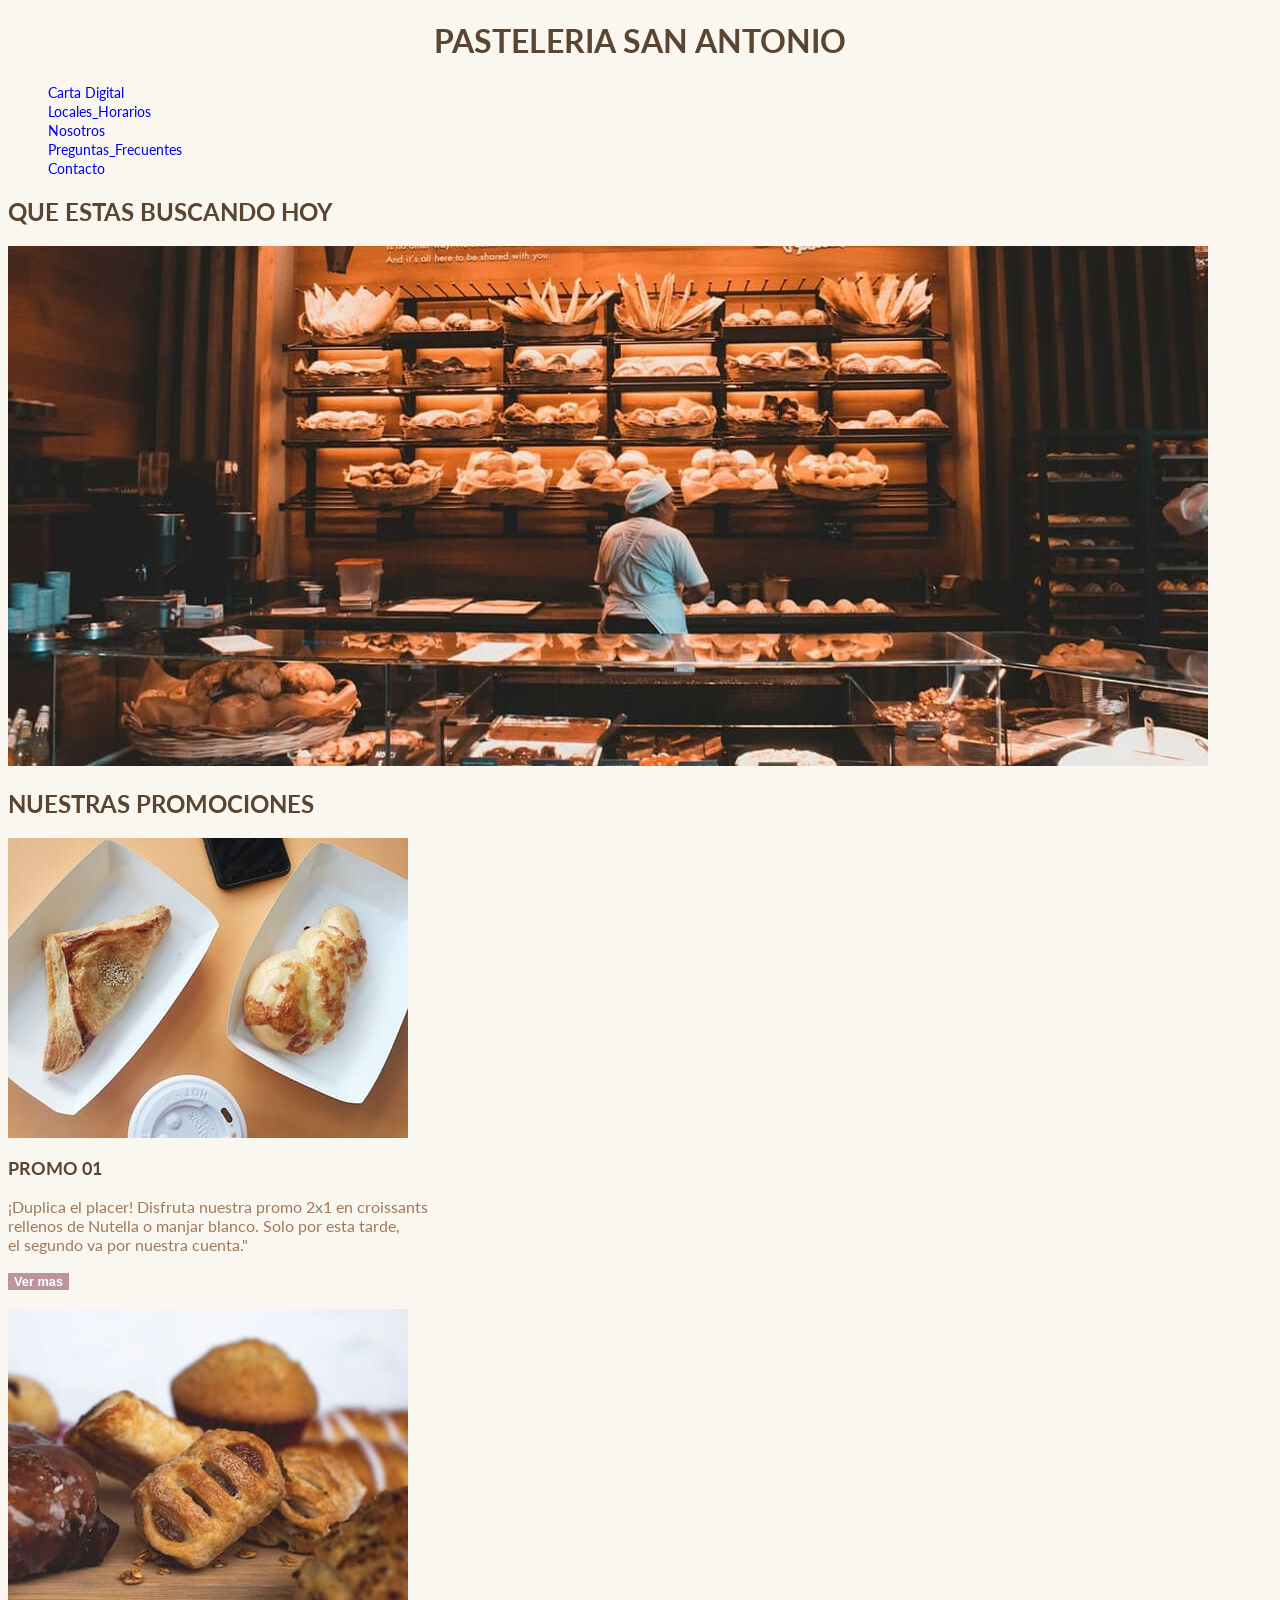
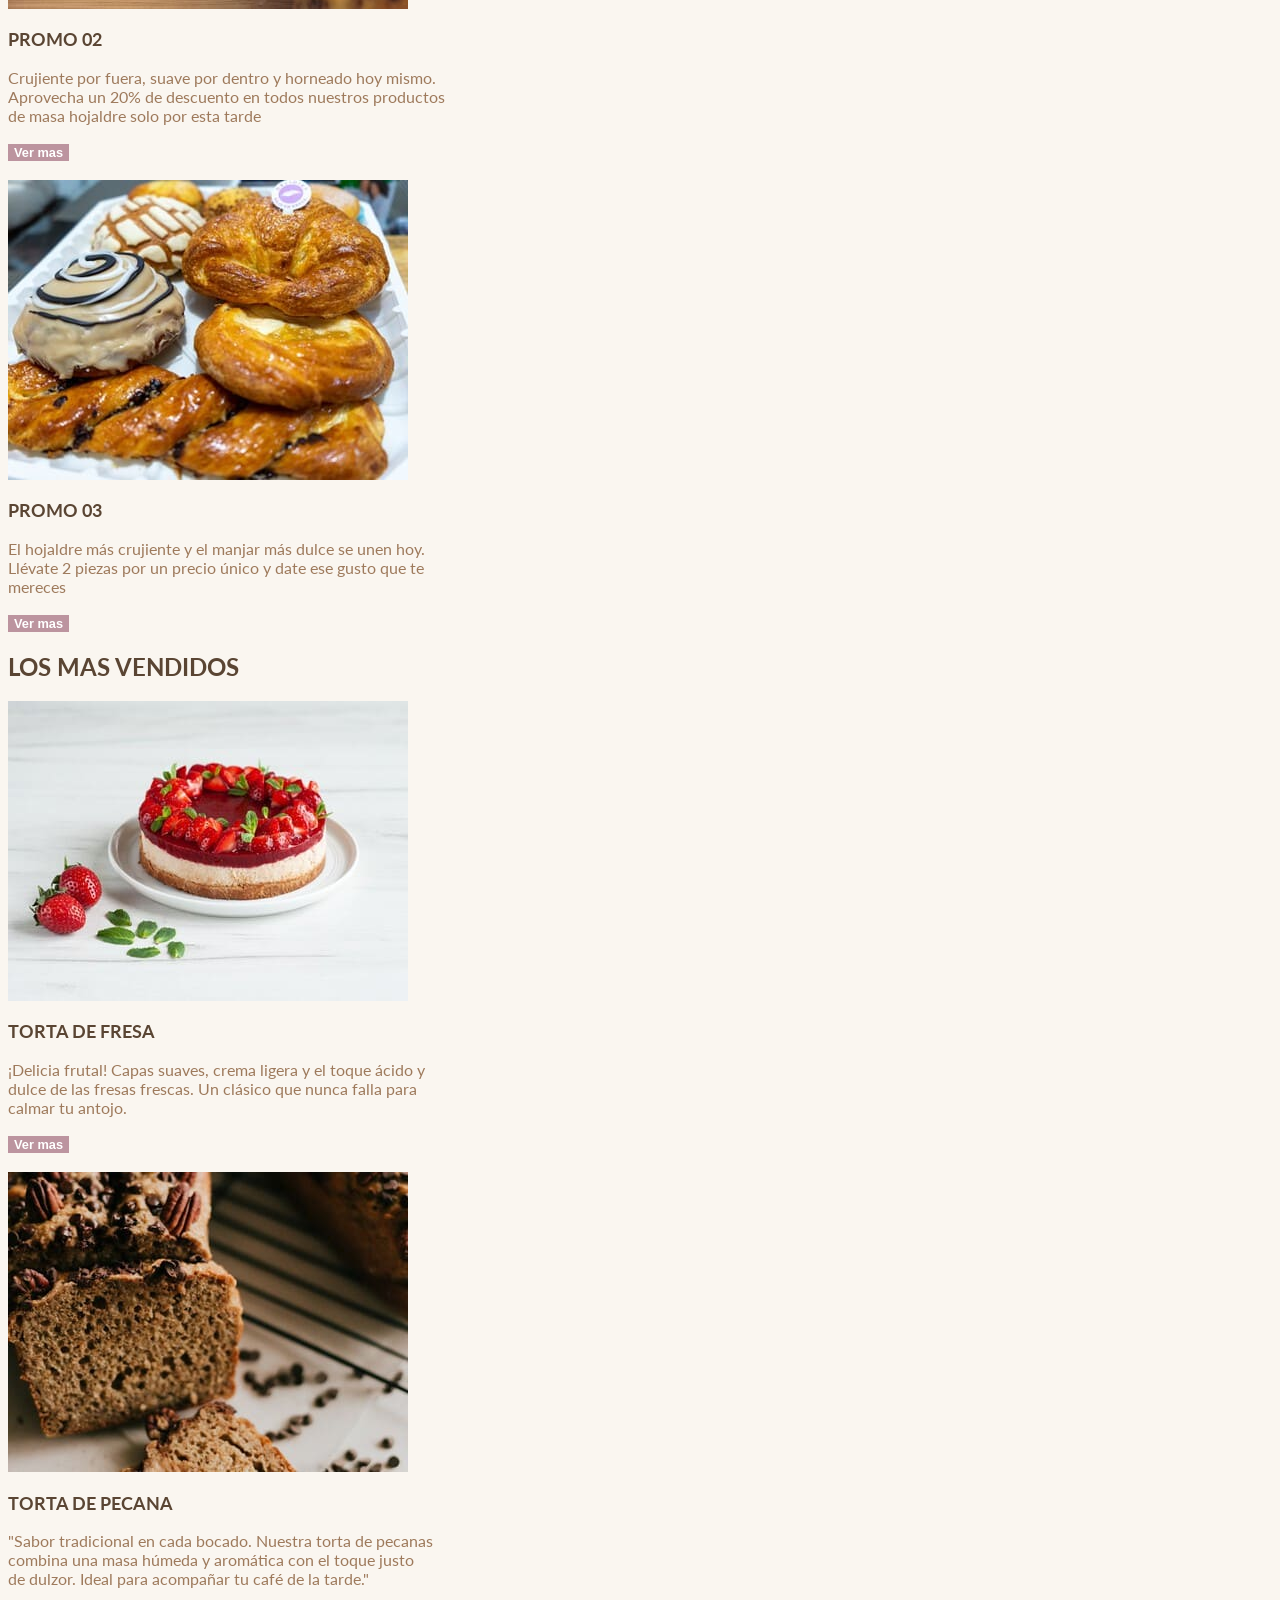
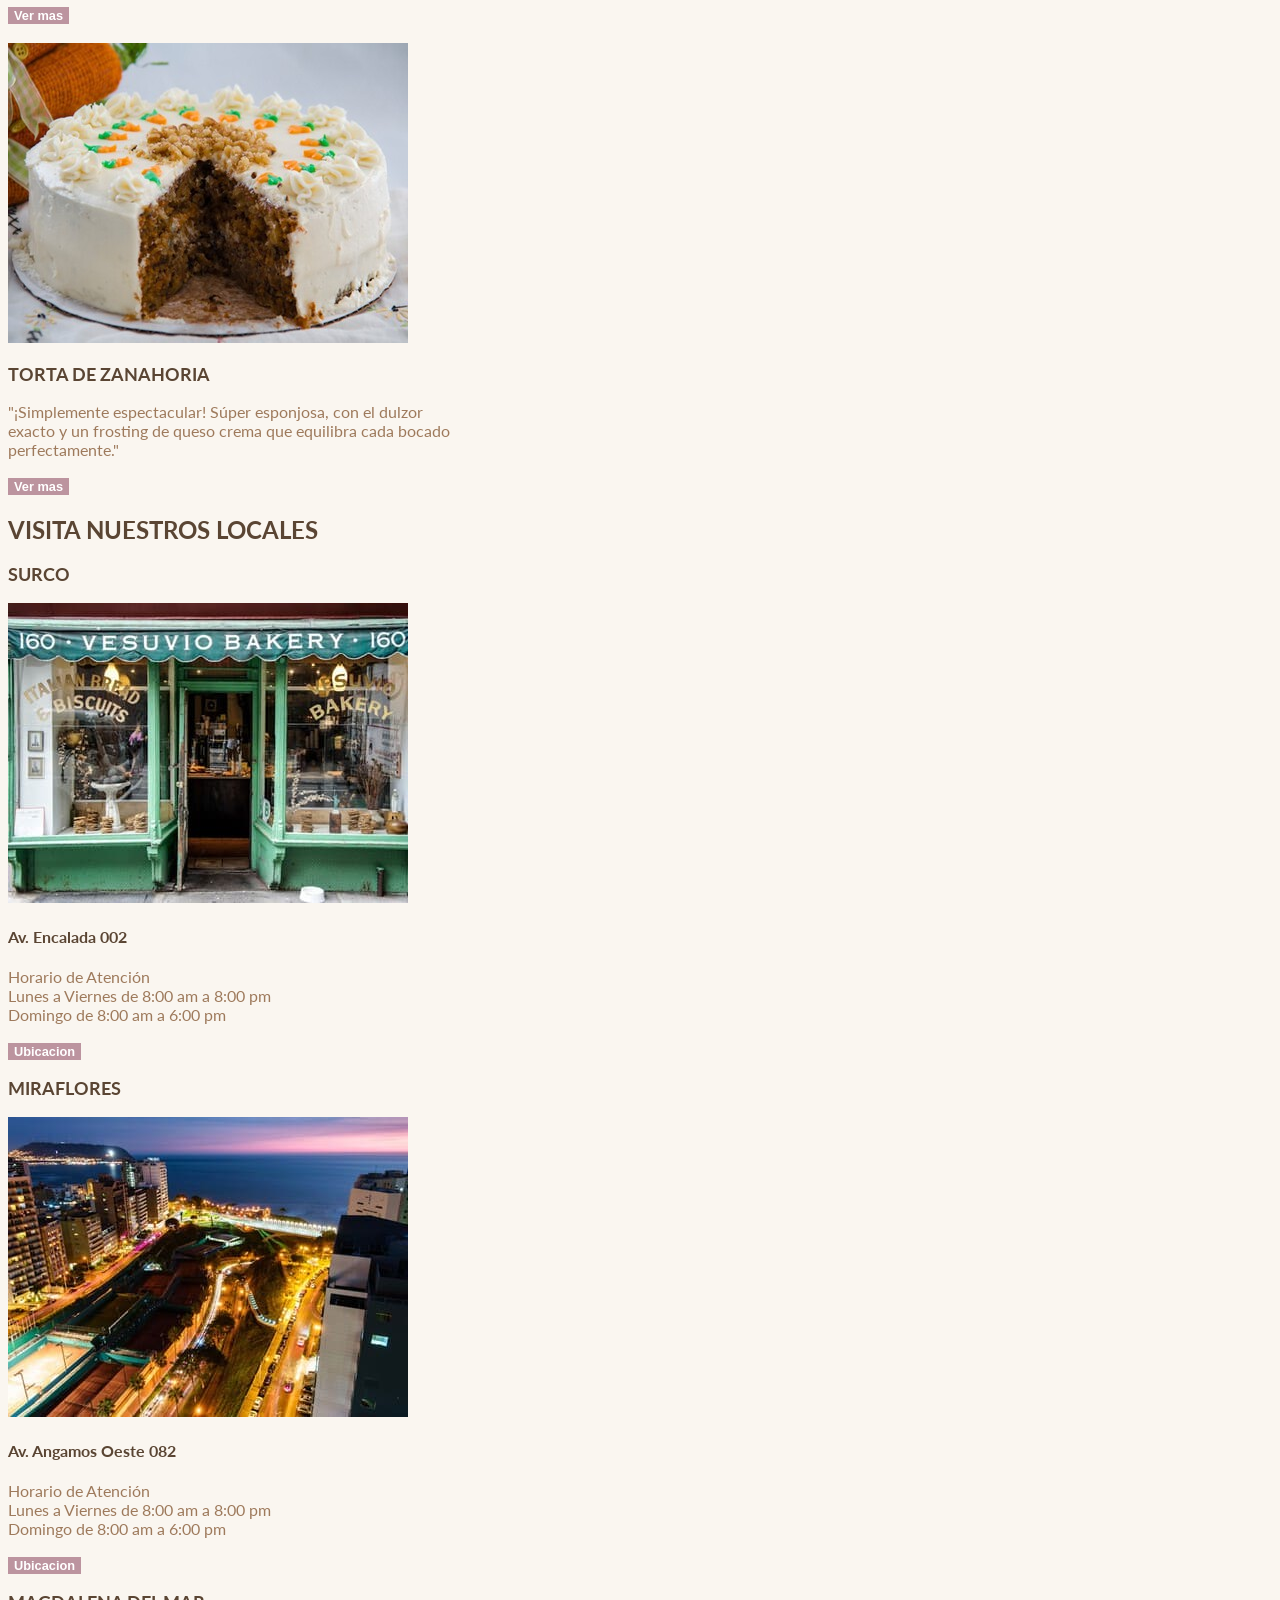
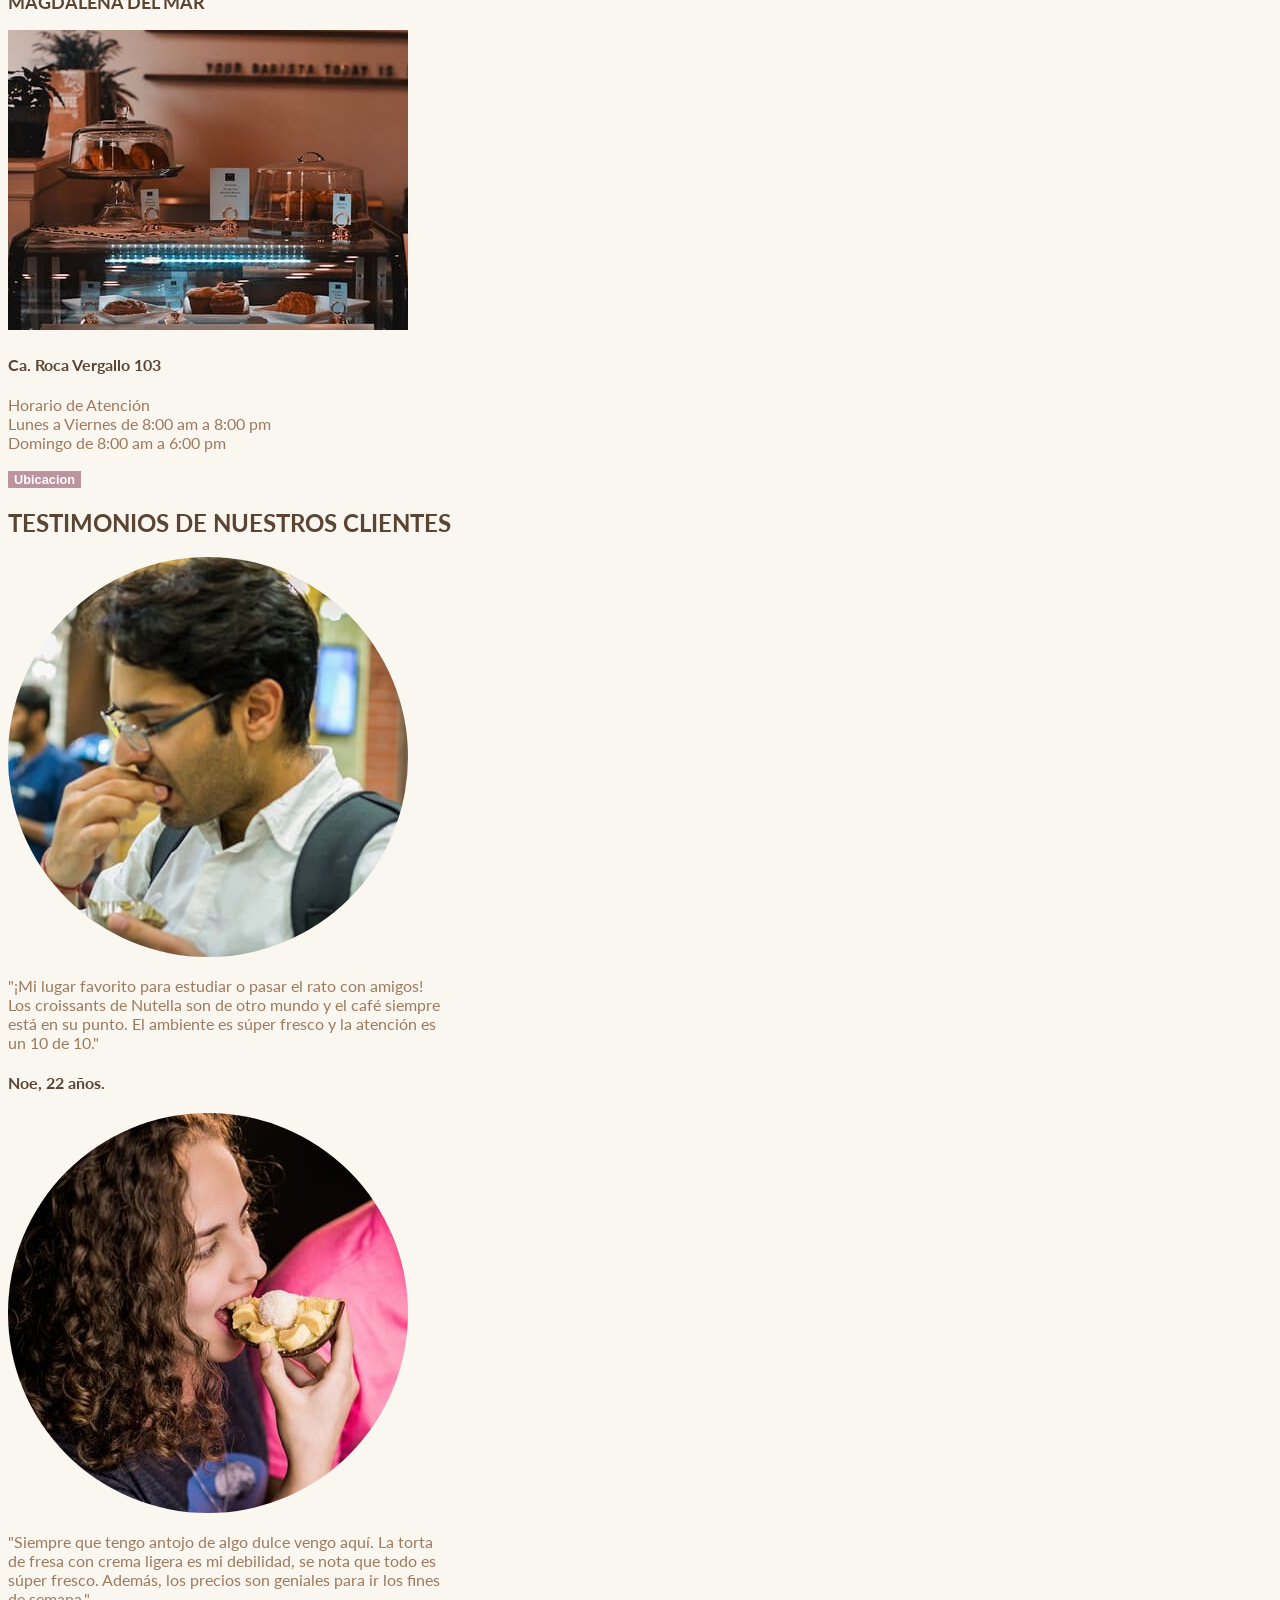
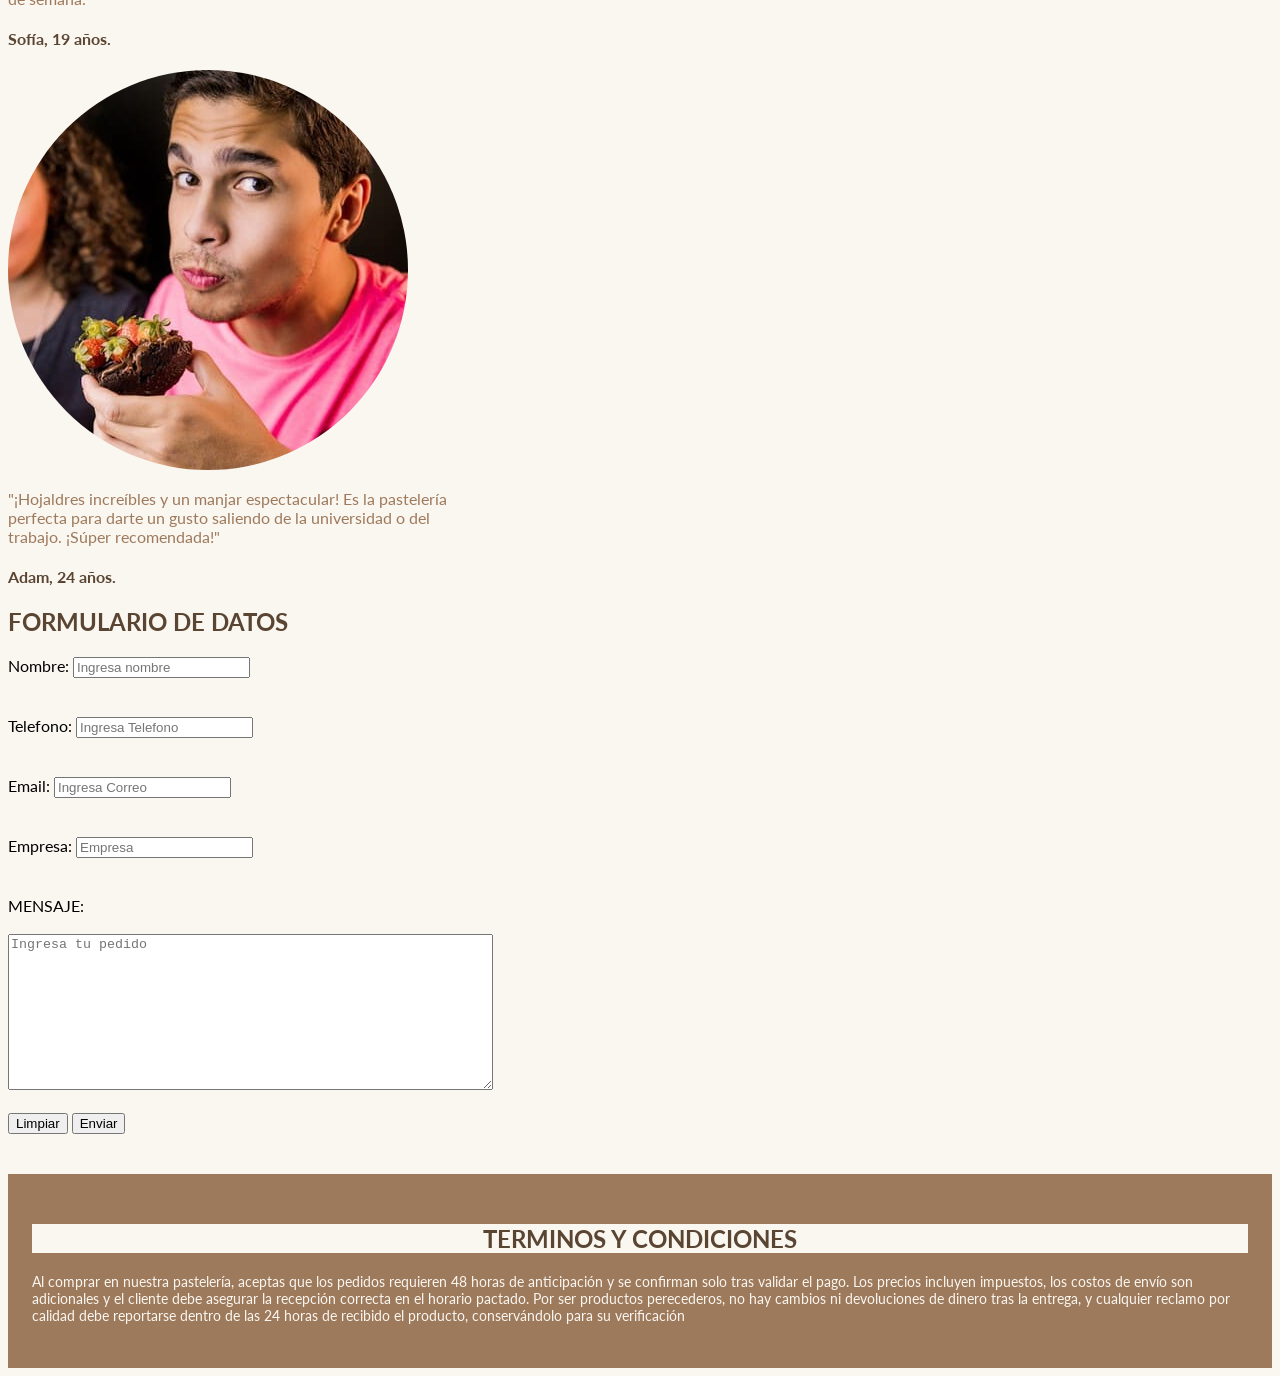
==== index.html @ 3a2095db "Add files via upload" ====
<!DOCTYPE html>
<html lang="es">

<head>
    <meta charset="UTF-8">
    <meta name="viewport" content="width=device-width, initial-scale=1.0">
    <title>Home Page</title>
    <link rel="preconnect" href="https://fonts.googleapis.com">
    <link rel="preconnect" href="https://fonts.gstatic.com" crossorigin>
    <link href="https://fonts.googleapis.com/css2?family=EB+Garamond:ital,wght@0,400..800;1,400..800&family=Lato:ital,wght@0,100;0,300;0,400;0,700;0,900;1,100;1,300;1,400;1,700;1,900&family=Open+Sans:ital,wght@0,300..800;1,300..800&family=Roboto:ital,wght@0,100..900;1,100..900&display=swap" rel="stylesheet">
    <link rel="stylesheet" href="estilos/open_sans.css">
</head>
<body>
    <header id="header">
        <h1>PASTELERIA SAN ANTONIO</h1>
    </header>
    <nav>
        <ul>
            <li><a href="carta_digital.html">Carta Digital</a></li>
            <li><a href="locales_horarios.html">Locales_Horarios</a></li>
            <li><a href="nosotros.html">Nosotros</a></li>
            <li><a href="preguntas_frecuentes.html">Preguntas_Frecuentes</a></li>
            <li><a href="contacto.html">Contacto</a></li>
        </ul>
    </nav>
    <main>
        <h2>QUE ESTAS BUSCANDO HOY</h2>
        <img src="imagenes/sliderc.jpg" alt="imagen de ingreso a panaderia" title="portada">
        <section>
            <h2>NUESTRAS PROMOCIONES</h2>
            <article>
                <img src="imagenes/promo_1.jpg" alt="imagen de cafe,empanada y pan" title="promo_1">
                <h3>PROMO 01</h3>
                <p class="parrafo1">
                    ¡Duplica el placer! Disfruta nuestra promo 2x1 en croissants <br> rellenos de Nutella o manjar blanco. Solo por esta tarde, <br> el segundo va por nuestra cuenta."
                </p>
                <button type="button" id="button">Ver mas</button>
            </article><br>
            <article>
                <img src="imagenes/promo_2.jpg" alt="imagen de tarta" title="promo_2">
                <h3>PROMO 02</h3>
                <p class="parrafo2">
                    Crujiente por fuera, suave por dentro y horneado hoy mismo. <br> Aprovecha un 20% de descuento en todos nuestros productos <br> de masa hojaldre solo por esta tarde
                </p>
                <button type="button" id="button">Ver mas</button>
            </article><br>
            <article>
                <img src="imagenes/promo_3.jpg" alt="iamgen de orejitas, rollos de canela en masa hojaldre" title="promo_3">
                <h3>PROMO 03</h3>
                <p class="parrafo3">
                    El hojaldre más crujiente y el manjar más dulce se unen hoy. <br> Llévate 2 piezas por un precio único y date ese gusto que te <br> mereces
                </p>
                <button type="button" id="button">Ver mas</button>
            </article>
        </section>
        <section>
            <h2>LOS MAS VENDIDOS</h2>
            <article>
                <img src="imagenes/fresac.jpg" alt="torta de fresa con base de galletas" title="fresa">
                <h3>TORTA DE FRESA</h3>
                <p class="parrafo4">
                    ¡Delicia frutal! Capas suaves, crema ligera y el toque ácido y <br> dulce de las fresas frescas. Un clásico que nunca falla para <br> calmar tu antojo.
                </p>
                <button type="button" id="button">Ver mas</button>
            </article><br>
            <article>
                <img src="imagenes/pecanac.jpg" alt="torta con cubierta de pecana en trozos" title="pecana">
                <h3>TORTA DE PECANA</h3>
                <p class="parrafo5">
                    "Sabor tradicional en cada bocado. Nuestra torta de pecanas <br> combina una masa húmeda y aromática con el toque justo <br> de dulzor. Ideal para acompañar tu café de la tarde."
                </p>
                <button type="button" id="button">Ver mas</button>
            </article><br>
            <article>
                <img src="imagenes/zanahoriac.jpg" alt="torta de zanahora con frosting de queso" title="zanahoria">
                <h3>TORTA DE ZANAHORIA</h3>
                <p class="parrafo6">
                    "¡Simplemente espectacular! Súper esponjosa, con el dulzor<br> exacto y un frosting de queso crema que equilibra cada bocado <br> perfectamente."
                </p>
                <button type="button" id="button">Ver mas</button>
            </article>
        </section>
        <section>
        <h2>VISITA NUESTROS LOCALES</h2>
            <article>
                <h3>SURCO</h3>
                <img src="imagenes/surcoc.jpg" alt="ingreso a panaderia, con puertas verdes" title="Surco">
                <h4>Av. Encalada 002 </h4> 
                <p class="parrafo7"> 
                    Horario de Atención <br>
                    Lunes a Viernes de 8:00 am a 8:00 pm <br>
                    Domingo de 8:00 am a 6:00 pm 
                </p>
                <button type="button" id="button">Ubicacion</button>
            </article>
            <article>
                <h3>MIRAFLORES</h3>
                <img src="imagenes/mirafloresc.jpg" alt="imagen nocturna de ciudad con vista al mar" title="Miraflores">
                <h4>Av. Angamos Oeste 082</h4> 
                <p class="parrafo8"> 
                    Horario de Atención <br>
                    Lunes a Viernes de 8:00 am a 8:00 pm <br>
                    Domingo de 8:00 am a 6:00 pm 
                </p>
                <button type="button" id="button">Ubicacion</button>
            </article>
            <article>
                <h3>MAGDALENA DEL MAR</h3>
                <img src="imagenes/magdalena_marc.jpg" alt="estante con kekes, cupcakes y torta varias" title="Magadalena">
                <h4>Ca. Roca Vergallo 103 </h4>    
                <p class="parrafo"> 
                    Horario de Atención <br>
                    Lunes a Viernes de 8:00 am a 8:00 pm <br>
                    Domingo de 8:00 am a 6:00 pm 
                </p>
                <button type="button" id="button">Ubicacion</button>
            </article>
        </section>
        <section>
        <h2>TESTIMONIOS DE NUESTROS CLIENTES</h2>
            <article>
                <img src="imagenes/noec.jpg" alt="Imagen de joven con lentes comiendo un postre"
                    style="width: 400px; height: 400px; border-radius: 50%; object-fit: cover;">
                <p class="parrafo">
                    "¡Mi lugar favorito para estudiar o pasar el rato con amigos!<br> Los croissants  de Nutella son de otro mundo y el café siempre <br> está en su  punto. El ambiente es súper fresco y la atención es <br> un 10 de 10."
                </p>
                <h4>Noe, 22 años.</h4>
            </article>
            <article>
                <img src="imagenes/rosac.jpg" alt="Imagen de Jovencita comiendo una tartaleta"
                    style="width: 400px; height: 400px; border-radius: 50%; object-fit: cover;">
                <p class="parrafo">
                    "Siempre que tengo antojo de algo dulce vengo aquí. La torta <br>de fresa con crema ligera es mi debilidad, se nota que todo es <br>súper fresco. Además, los precios son geniales para ir los fines <br>de semana."
                </p>
                <h4>Sofía, 19 años.</h4>
            </article>
            <article>
                <img src="imagenes/adamc.jpg" alt="imagen de joven de polo rosado, comiendo torta de chocolate"
                style="width: 400px; height: 400px; border-radius: 50%; object-fit: cover;">
                <p class="parrafo">
                    "¡Hojaldres increíbles y un manjar espectacular! Es la pastelería <br> perfecta para darte un gusto saliendo de la universidad o del <br> trabajo. ¡Súper recomendada!"
                </p>
                <h4>Adam, 24 años.</h4>
            </article>
        </section>
        <section>
            <h2>FORMULARIO DE DATOS</h2>
            <form>
                <div>
                    <label for="nombre">Nombre:</label>
                    <input type="text" placeholder="Ingresa nombre" id="nombre" required>
                </div><br><br>
                <div>
                    <label for="telefono">Telefono:</label>
                    <input type="tel" placeholder="Ingresa Telefono" id="telefono" required>
                </div><br><br>
                <div>
                    <label for="email">Email:</label>
                    <input type="email" placeholder="Ingresa Correo" id="email" required>
                </div><br><br>
                <div>
                    <label for="empresa">Empresa:</label>
                    <input type="text" placeholder="Empresa" id="empresa">
                </div><br><br>
                <div>
                    <label for="mensaje">MENSAJE:</label><br><br>
                    <textarea name="" placeholder="Ingresa tu pedido" id="mensaje" cols="58" rows="10"></textarea>
                </div><br>
                <div>
                    <button type="reset">
                        <span>Limpiar</span>
                    </button>
                    <button type="submit">
                        <span>Enviar</span>
                    </button>
                </div>
            </form>
        </section>
    </main>
    <footer>
        <section>
            <h2>TERMINOS Y CONDICIONES</h2>
            <article>
                <p>
                    Al comprar en nuestra pastelería, aceptas que los pedidos requieren 48 horas de anticipación y se confirman solo tras validar el pago. Los precios incluyen impuestos, los costos de envío son adicionales y el cliente debe asegurar la recepción correcta en el horario pactado. Por ser productos perecederos, no hay cambios ni devoluciones de dinero tras la entrega, y cualquier reclamo por calidad debe reportarse dentro de las 24 horas de recibido el producto, conservándolo para su verificación
                </p>
            </article>
        </section>
    </footer>
</body>
</html>
---- estilos/open_sans.css ----
body {
    font-family:"open_sans" ,lato;
    background-color: #FAF6F0;
}

#header {
    text-align: center;
}

li {
    list-style-type: none;
}

a {
    font-size: 0.875rem;
    text-decoration: none
}

h1 {
    font-size: 2rem;
    color: #5A4533
}

h2 {
    font-size: 1.5rem;
    color: #5A4533
}

h3 {
    font-size: 1.1rem;
    color: #5A4533
}

h4 {
    font-size: 1rem;
    color: #5A4533
}

p {
    font-size: 1rem;
    color:#9E7A5C
}

#button {
    background-color: #BC949F;
    color: #FFFFFF;
    font-weight: bold;
    border: none;
    font-size: 0.8rem;
    
}

footer {
    background-color: #9E7A5C;
    padding: 30px 24px;
    margin-top: 40px;
}

footer h2 {
    background-color: #FAF6F0;
    font-size: 1.5rem;
    text-align: center;
    margin-bottom: 20px;
}

footer p {
    color: #FAF6F0;
    font-size: 0.9rem;
}

.precio {
    color: #5A4533;
    font-weight: bold
}

.locales { 
    color: #5A4533;
    font-weight: bold
}
table {
    width: 100%;
    max-width: 850px;
    margin: 30px;
    border-collapse: collapse;
    background-color: transparent;
}

tr {
    border-bottom: 1px solid rgba(156, 124, 95, 0.2);
}

td {
    padding: 20px 15px;
}
.preguntas {
    color: #9C7C5F;
    font-weight: bold;
    font-size: 1.15rem;
}

.respuestas {
    color: #5A4533;
    font-size: 1rem;
}
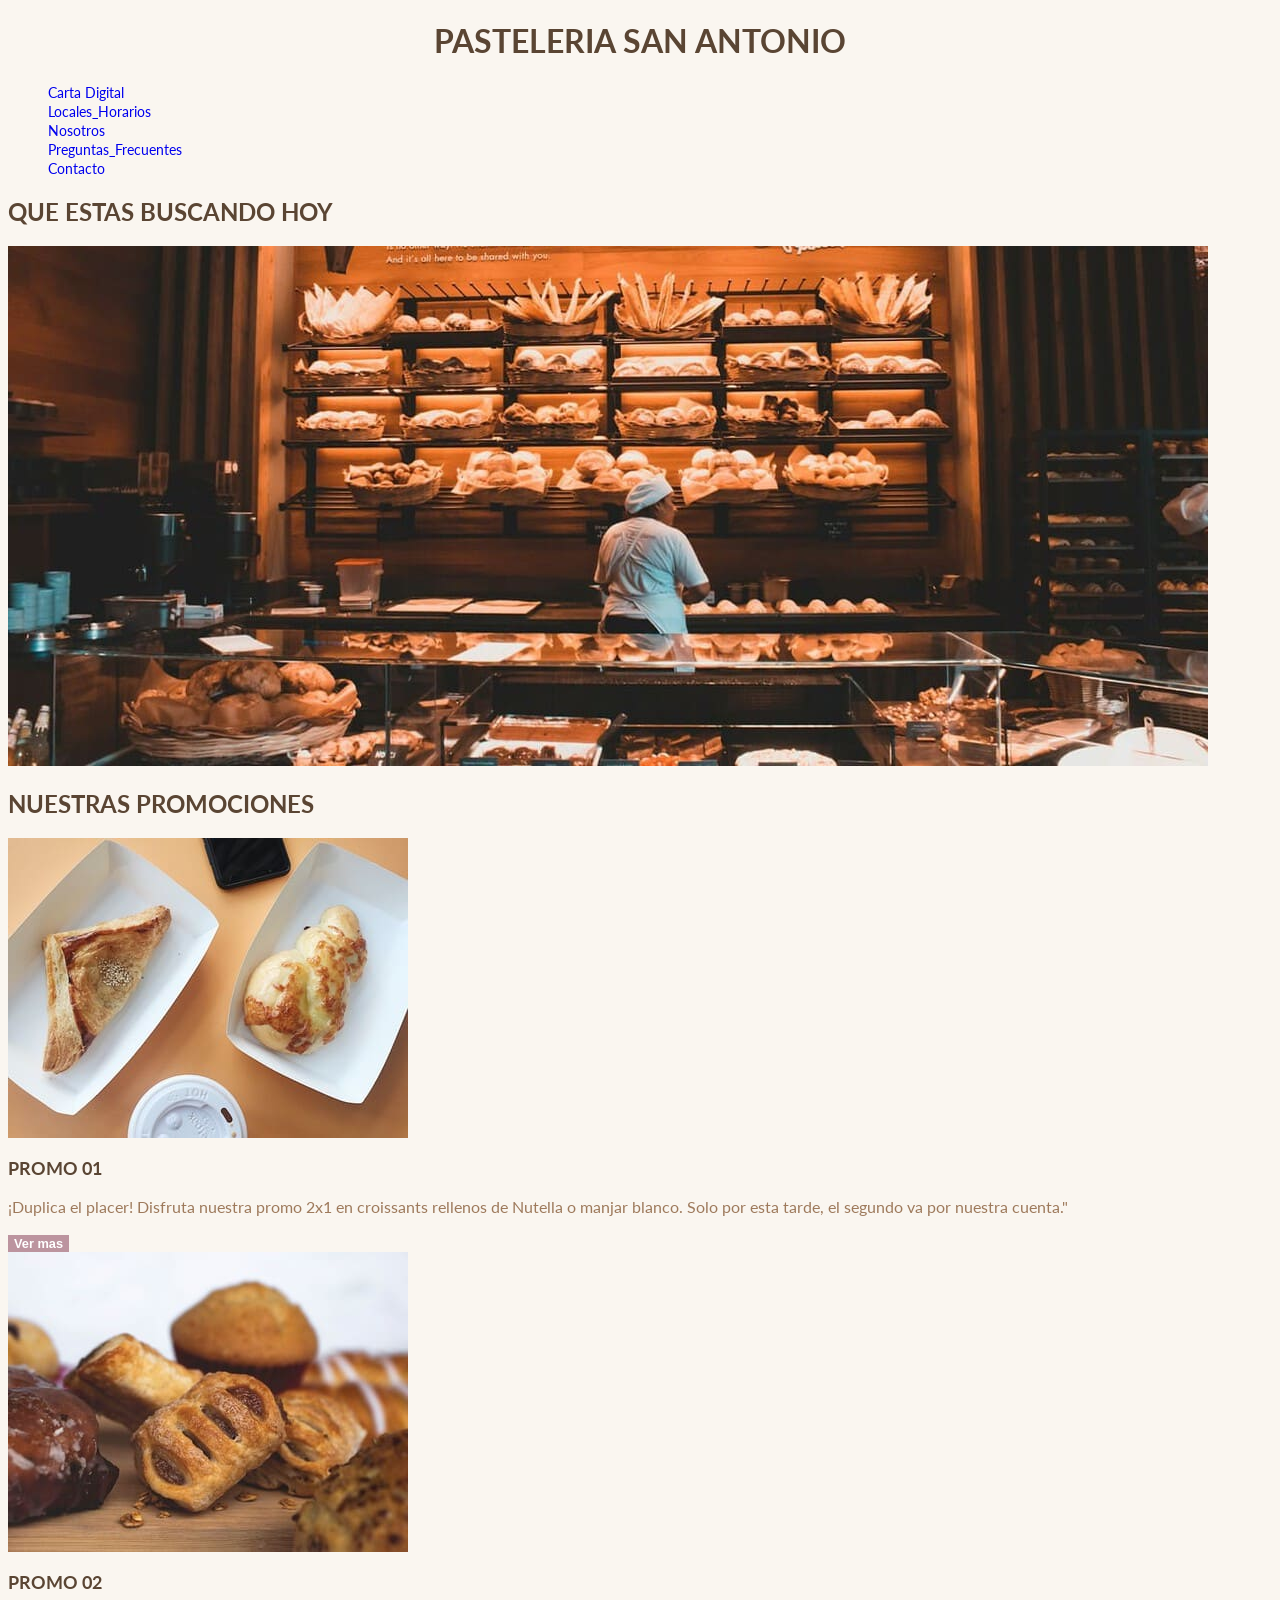
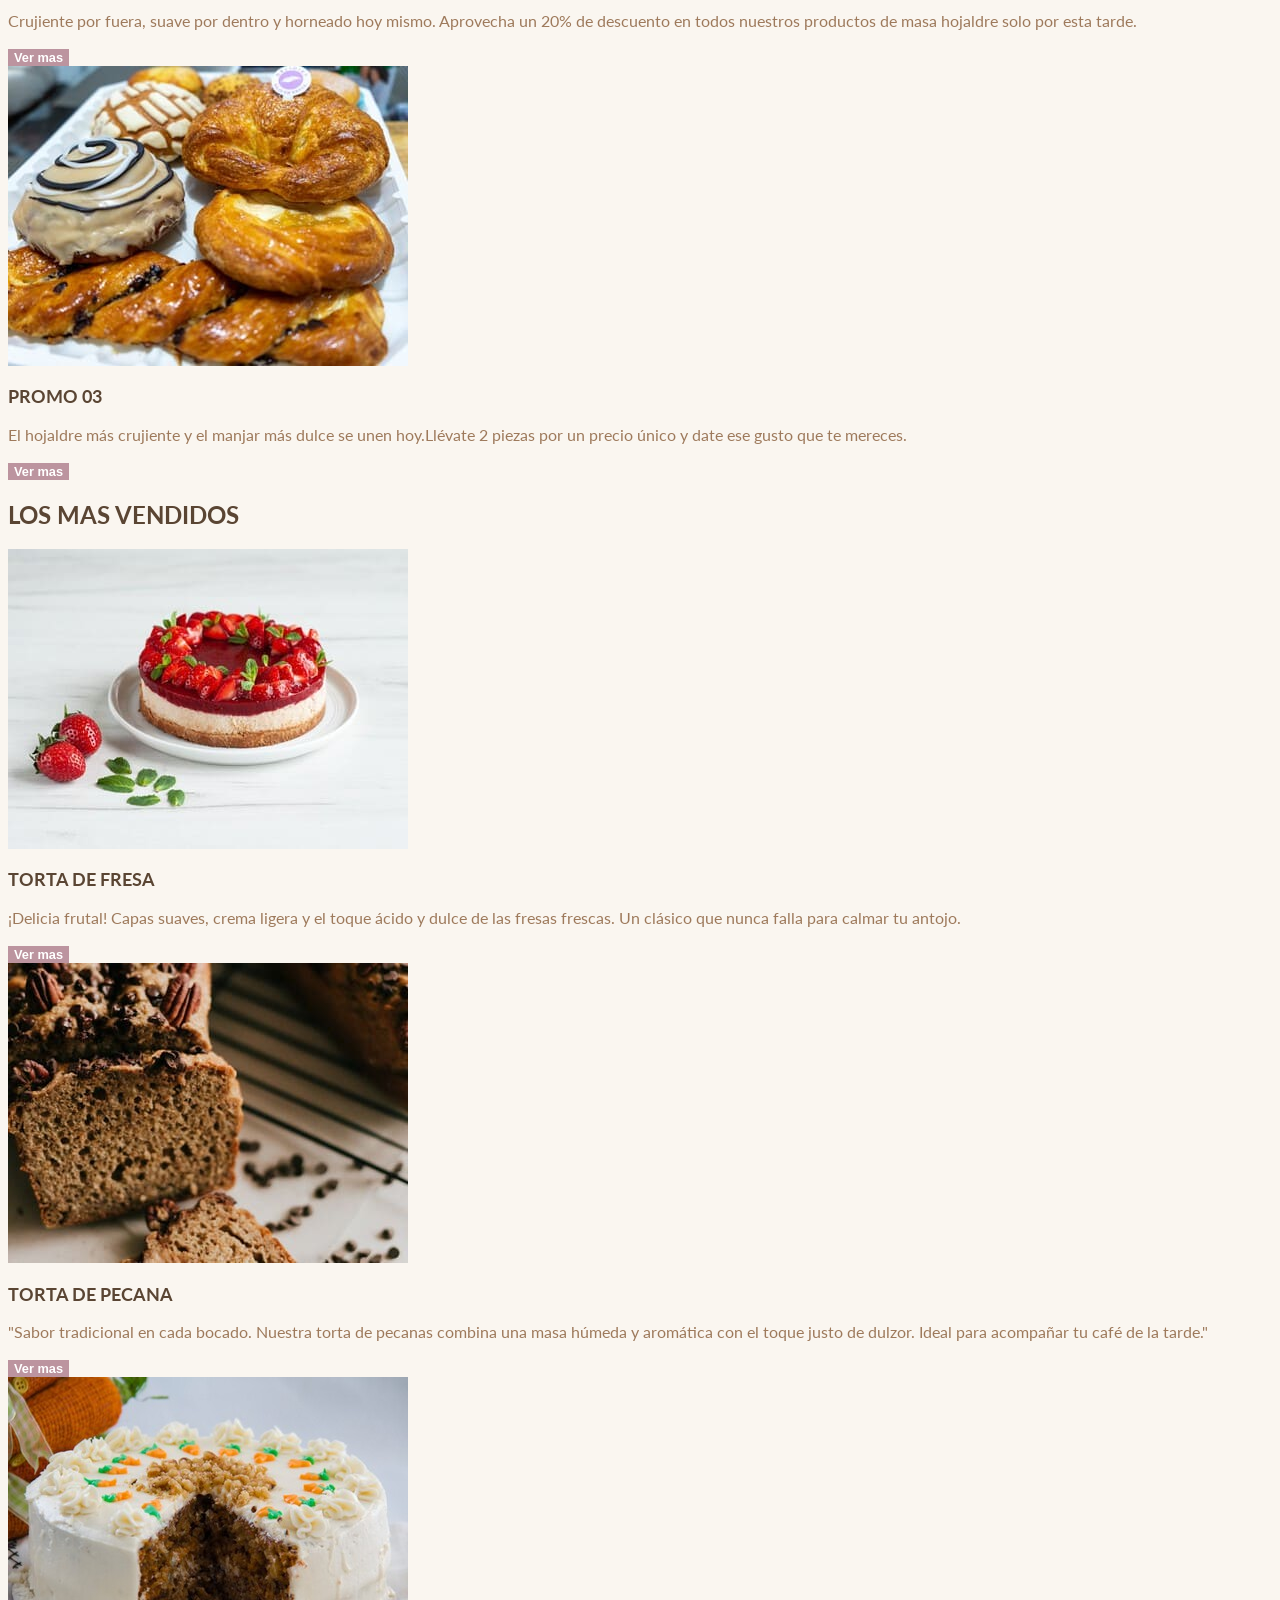
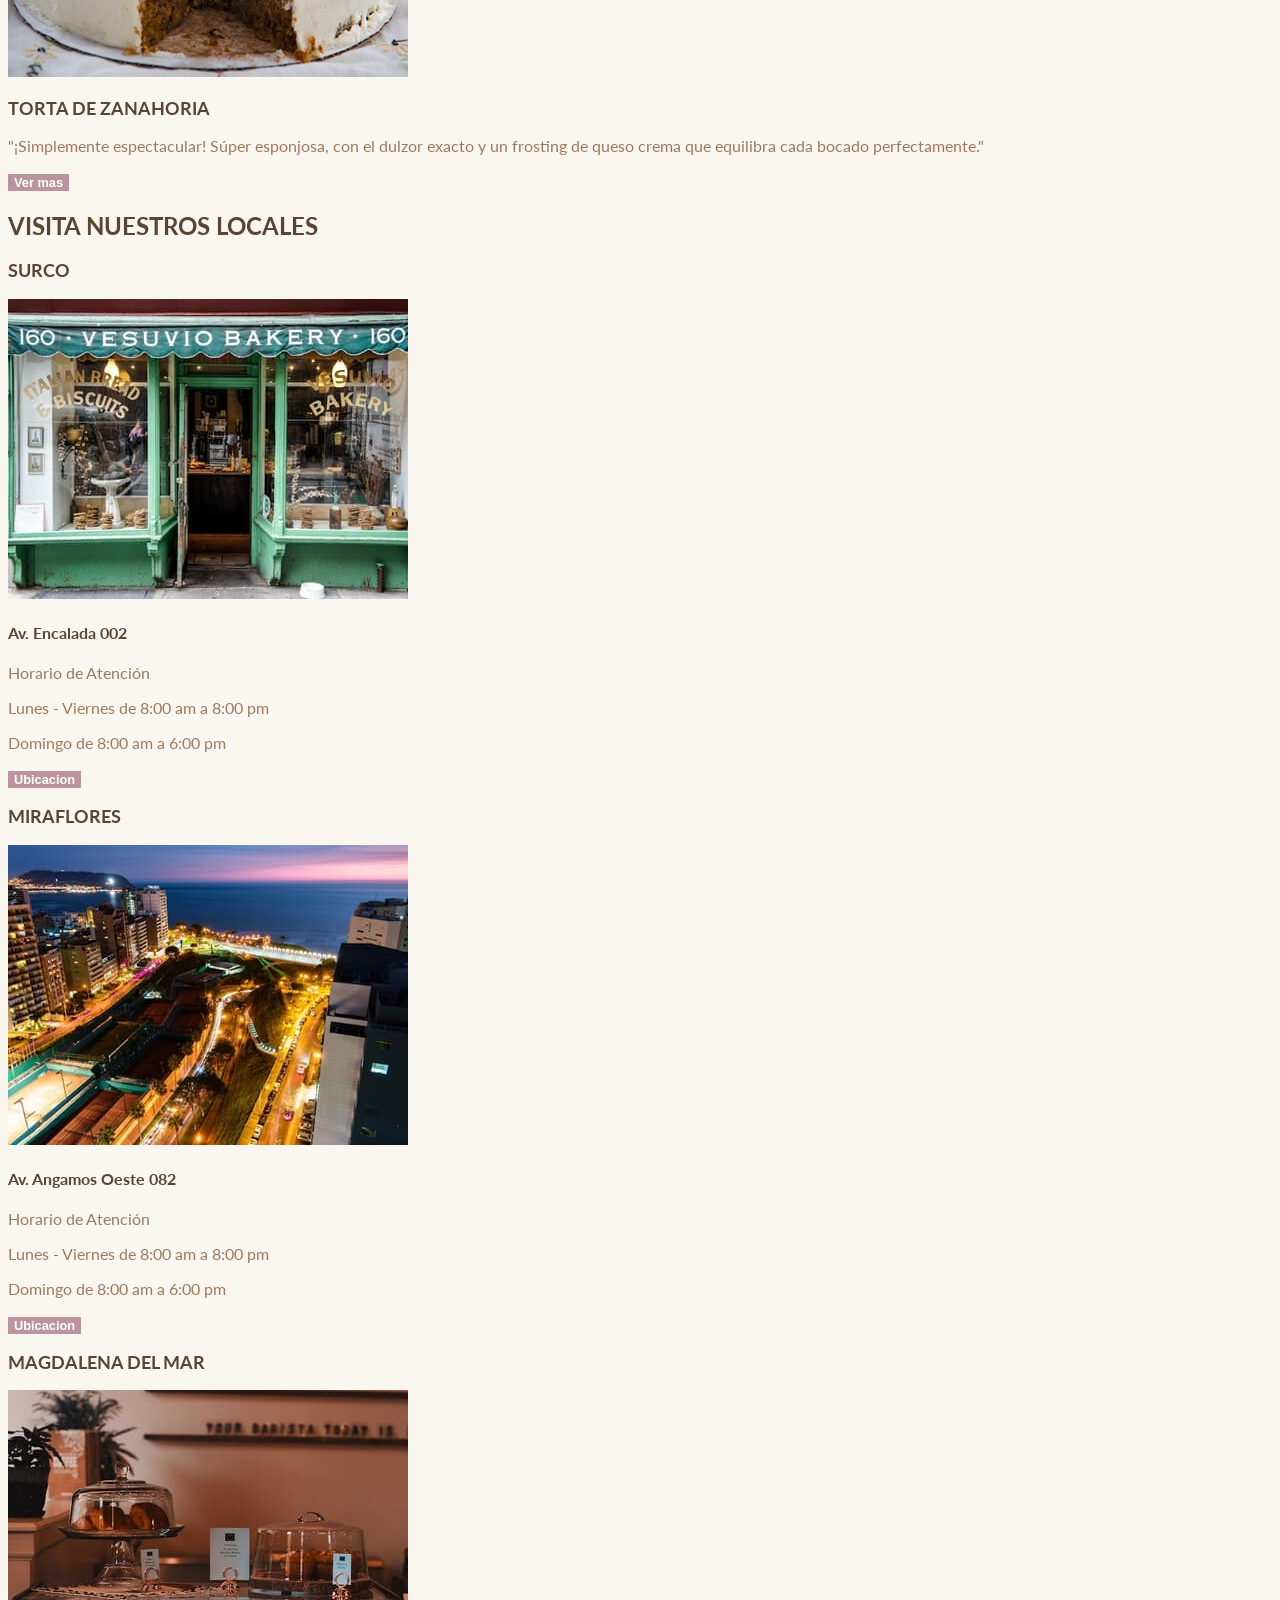
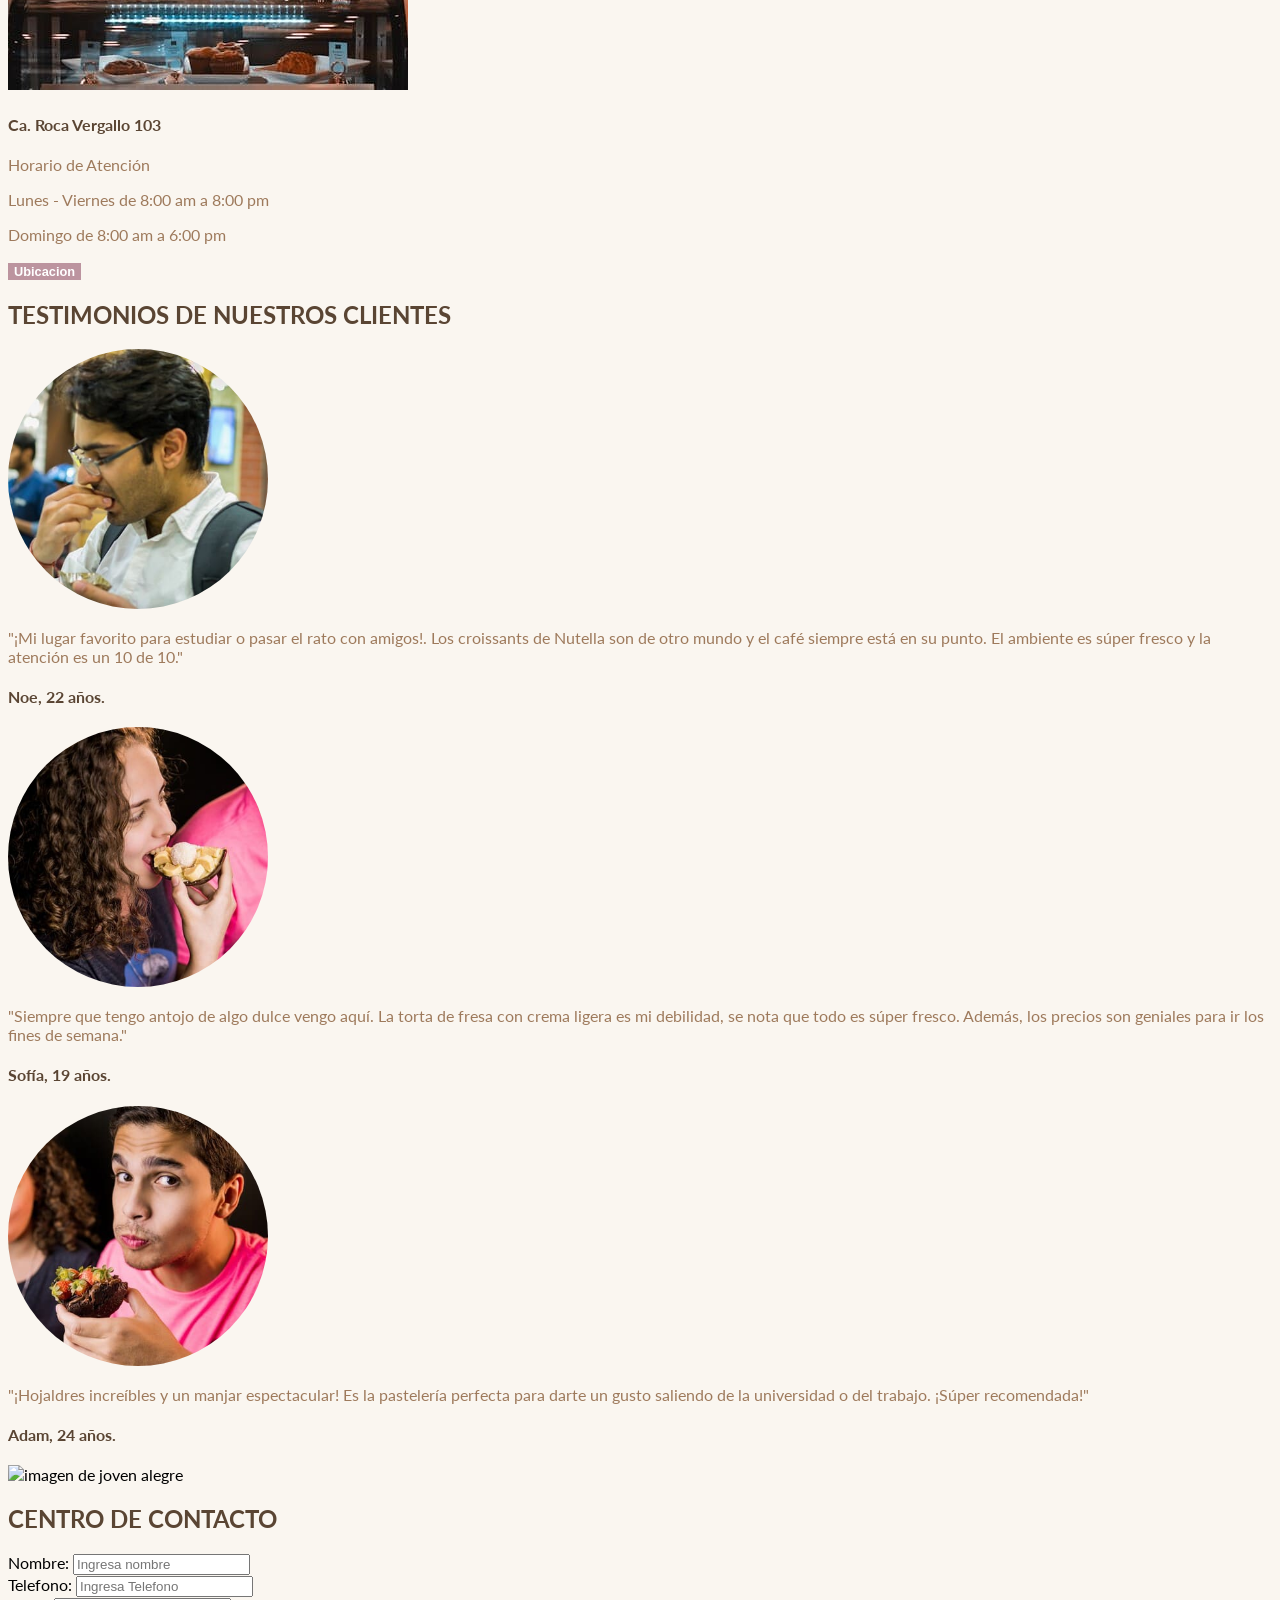
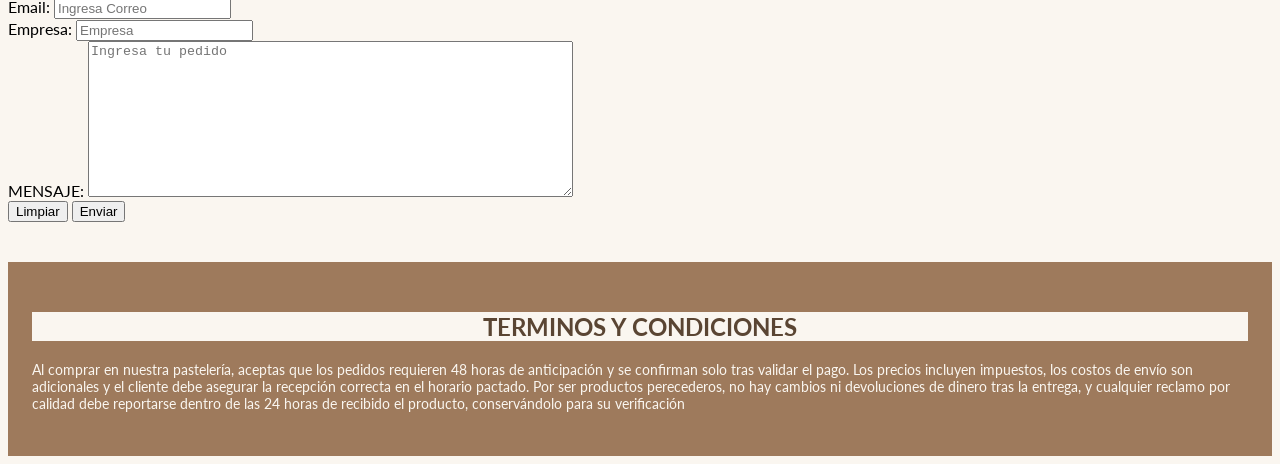
==== commit b9451025: "actualizacion" ====
--- a/index.html
+++ b/index.html
@@ -14,7 +14,7 @@
     <header id="header">
         <h1>PASTELERIA SAN ANTONIO</h1>
     </header>
-    <nav>
+    <nav class="menu_navegacion">
         <ul>
             <li><a href="carta_digital.html">Carta Digital</a></li>
             <li><a href="locales_horarios.html">Locales_Horarios</a></li>
@@ -24,157 +24,214 @@
         </ul>
     </nav>
     <main>
-        <h2>QUE ESTAS BUSCANDO HOY</h2>
+        <h2 class="centrado">QUE ESTAS BUSCANDO HOY</h2>
         <img src="imagenes/sliderc.jpg" alt="imagen de ingreso a panaderia" title="portada">
         <section>
             <h2>NUESTRAS PROMOCIONES</h2>
-            <article>
-                <img src="imagenes/promo_1.jpg" alt="imagen de cafe,empanada y pan" title="promo_1">
-                <h3>PROMO 01</h3>
-                <p class="parrafo1">
-                    ¡Duplica el placer! Disfruta nuestra promo 2x1 en croissants <br> rellenos de Nutella o manjar blanco. Solo por esta tarde, <br> el segundo va por nuestra cuenta."
-                </p>
-                <button type="button" id="button">Ver mas</button>
-            </article><br>
-            <article>
-                <img src="imagenes/promo_2.jpg" alt="imagen de tarta" title="promo_2">
-                <h3>PROMO 02</h3>
-                <p class="parrafo2">
-                    Crujiente por fuera, suave por dentro y horneado hoy mismo. <br> Aprovecha un 20% de descuento en todos nuestros productos <br> de masa hojaldre solo por esta tarde
-                </p>
-                <button type="button" id="button">Ver mas</button>
-            </article><br>
-            <article>
-                <img src="imagenes/promo_3.jpg" alt="iamgen de orejitas, rollos de canela en masa hojaldre" title="promo_3">
-                <h3>PROMO 03</h3>
-                <p class="parrafo3">
-                    El hojaldre más crujiente y el manjar más dulce se unen hoy. <br> Llévate 2 piezas por un precio único y date ese gusto que te <br> mereces
-                </p>
-                <button type="button" id="button">Ver mas</button>
-            </article>
+            <div class="contenedor">
+                <article class="tarjeta">
+                    <img src="imagenes/promo_1.jpg" alt="imagen de cafe,empanada y pan" title="promo_1">
+                    <div class="tarjeta-info">
+                        <h3>PROMO 01</h3>
+                        <p>
+                            ¡Duplica el placer! Disfruta nuestra promo 2x1 en croissants rellenos de Nutella o manjar blanco. Solo por esta tarde, el segundo va por nuestra cuenta."
+                        </p>
+                        <div class="tarjeta-pie">
+                            <button type="button" id="button">Ver mas</button>
+                        </div>
+                    </div>
+                </article>
+                <article class="tarjeta">
+                    <img src="imagenes/promo_2.jpg" alt="imagen de tarta" title="promo_2">
+                    <div class="tarjeta-info">
+                        <h3>PROMO 02</h3>
+                        <p>
+                            Crujiente por fuera, suave por dentro y horneado hoy mismo. Aprovecha un 20% de descuento en todos nuestros productos de masa hojaldre solo por esta tarde.
+                        </p>
+                        <div class="tarjeta-pie">
+                            <button type="button" id="button">Ver mas</button>
+                        </div>
+                    </div>
+                </article>
+                <article class="tarjeta">
+                    <img src="imagenes/promo_3.jpg" alt="iamgen de orejitas, rollos de canela en masa hojaldre" title="promo_3">
+                    <div class="tarjeta-info">
+                        <h3>PROMO 03</h3>
+                        <p>
+                            El hojaldre más crujiente y el manjar más dulce se unen hoy.Llévate 2 piezas por un precio único y date ese gusto que te mereces.
+                        </p>
+                        <div class="tarjeta-pie">
+                            <button type="button" id="button">Ver mas</button>
+                        </div>
+                    </div>
+                </article>
+            </div>
         </section>
         <section>
             <h2>LOS MAS VENDIDOS</h2>
-            <article>
-                <img src="imagenes/fresac.jpg" alt="torta de fresa con base de galletas" title="fresa">
-                <h3>TORTA DE FRESA</h3>
-                <p class="parrafo4">
-                    ¡Delicia frutal! Capas suaves, crema ligera y el toque ácido y <br> dulce de las fresas frescas. Un clásico que nunca falla para <br> calmar tu antojo.
-                </p>
-                <button type="button" id="button">Ver mas</button>
-            </article><br>
-            <article>
-                <img src="imagenes/pecanac.jpg" alt="torta con cubierta de pecana en trozos" title="pecana">
-                <h3>TORTA DE PECANA</h3>
-                <p class="parrafo5">
-                    "Sabor tradicional en cada bocado. Nuestra torta de pecanas <br> combina una masa húmeda y aromática con el toque justo <br> de dulzor. Ideal para acompañar tu café de la tarde."
-                </p>
-                <button type="button" id="button">Ver mas</button>
-            </article><br>
-            <article>
-                <img src="imagenes/zanahoriac.jpg" alt="torta de zanahora con frosting de queso" title="zanahoria">
-                <h3>TORTA DE ZANAHORIA</h3>
-                <p class="parrafo6">
-                    "¡Simplemente espectacular! Súper esponjosa, con el dulzor<br> exacto y un frosting de queso crema que equilibra cada bocado <br> perfectamente."
-                </p>
-                <button type="button" id="button">Ver mas</button>
-            </article>
+            <div class="contenedor">
+                <article class="tarjeta">
+                    <img src="imagenes/fresac.jpg" alt="torta de fresa con base de galletas" title="fresa">
+                    <div class="tarjeta-info">
+                        <h3>TORTA DE FRESA</h3>
+                        <p>
+                            ¡Delicia frutal! Capas suaves, crema ligera y el toque ácido y dulce de las fresas frescas. Un clásico que nunca falla para calmar tu antojo.
+                        </p>
+                        <div class="tarjeta-pie">
+                            <button type="button" id="button">Ver mas</button>
+                        </div>
+                    </div>
+                </article>
+                <article class="tarjeta">
+                    <img src="imagenes/pecanac.jpg" alt="torta con cubierta de pecana en trozos" title="pecana">
+                    <div class="tarjeta-info">
+                        <h3>TORTA DE PECANA</h3>
+                        <p>
+                            "Sabor tradicional en cada bocado. Nuestra torta de pecanas combina una masa húmeda y aromática con el toque justo de dulzor. Ideal para acompañar tu café de la tarde."
+                        </p>
+                        <div class="tarjeta-pie">
+                            <button type="button" id="button">Ver mas</button>
+                        </div>
+                    </div>
+                </article>
+                <article class="tarjeta">
+                    <img src="imagenes/zanahoriac.jpg" alt="torta de zanahora con frosting de queso" title="zanahoria">
+                    <div class="tarjeta-info">
+                        <h3>TORTA DE ZANAHORIA</h3>
+                        <p>
+                            "¡Simplemente espectacular! Súper esponjosa, con el dulzor exacto y un frosting de queso crema que equilibra cada bocado perfectamente."
+                        </p>
+                        <div class="tarjeta-pie">
+                            <button type="button" id="button">Ver mas</button>
+                        </div>
+                    </div>
+                </article>
+            </div>
         </section>
         <section>
         <h2>VISITA NUESTROS LOCALES</h2>
-            <article>
-                <h3>SURCO</h3>
-                <img src="imagenes/surcoc.jpg" alt="ingreso a panaderia, con puertas verdes" title="Surco">
-                <h4>Av. Encalada 002 </h4> 
-                <p class="parrafo7"> 
-                    Horario de Atención <br>
-                    Lunes a Viernes de 8:00 am a 8:00 pm <br>
-                    Domingo de 8:00 am a 6:00 pm 
-                </p>
-                <button type="button" id="button">Ubicacion</button>
-            </article>
-            <article>
-                <h3>MIRAFLORES</h3>
-                <img src="imagenes/mirafloresc.jpg" alt="imagen nocturna de ciudad con vista al mar" title="Miraflores">
-                <h4>Av. Angamos Oeste 082</h4> 
-                <p class="parrafo8"> 
-                    Horario de Atención <br>
-                    Lunes a Viernes de 8:00 am a 8:00 pm <br>
-                    Domingo de 8:00 am a 6:00 pm 
-                </p>
-                <button type="button" id="button">Ubicacion</button>
-            </article>
-            <article>
-                <h3>MAGDALENA DEL MAR</h3>
-                <img src="imagenes/magdalena_marc.jpg" alt="estante con kekes, cupcakes y torta varias" title="Magadalena">
-                <h4>Ca. Roca Vergallo 103 </h4>    
-                <p class="parrafo"> 
-                    Horario de Atención <br>
-                    Lunes a Viernes de 8:00 am a 8:00 pm <br>
-                    Domingo de 8:00 am a 6:00 pm 
-                </p>
-                <button type="button" id="button">Ubicacion</button>
-            </article>
+            <div class="contenedor">
+                <article class="tarjeta">
+                    <h3>SURCO</h3>
+                    <img src="imagenes/surcoc.jpg" alt="ingreso a panaderia, con puertas verdes" title="Surco">
+                    <div class="tarjeta-info">
+                        <h4>Av. Encalada 002 </h4> 
+                        <p>Horario de Atención</p>
+                        <p>Lunes - Viernes de 8:00 am a 8:00 pm</p>
+                        <p>Domingo de 8:00 am a 6:00 pm</p>
+                        <div class="tarjeta-pie">
+                            <button type="button" id="button">Ubicacion</button>
+                        </div>
+                    </div>
+                </article>
+                <article class="tarjeta">
+                    <h3>MIRAFLORES</h3>
+                    <img src="imagenes/mirafloresc.jpg" alt="imagen nocturna de ciudad con vista al mar" title="Miraflores">
+                    <div class="tarjeta-info">
+                        <h4>Av. Angamos Oeste 082</h4> 
+                        <p>Horario de Atención</p>
+                        <p>Lunes - Viernes de 8:00 am a 8:00 pm</p>
+                        <p>Domingo de 8:00 am a 6:00 pm</p>
+                        <div class="tarjeta-pie">
+                            <button type="button" id="button">Ubicacion</button>
+                        </div>
+                    </div>
+                </article>
+                <article class="tarjeta">
+                    <h3>MAGDALENA DEL MAR</h3>
+                    <img src="imagenes/magdalena_marc.jpg" alt="estante con kekes, cupcakes y torta varias" title="Magadalena">
+                    <div class="tarjeta-info">
+                        <h4>Ca. Roca Vergallo 103 </h4>    
+                        <p>Horario de Atención</p>
+                        <p>Lunes - Viernes de 8:00 am a 8:00 pm</p>
+                        <p>Domingo de 8:00 am a 6:00 pm</p>
+                        <div class="tarjeta-pie">
+                            <button type="button" id="button">Ubicacion</button>
+                        </div>
+                    </div>
+                </article>
+            </div>
         </section>
         <section>
         <h2>TESTIMONIOS DE NUESTROS CLIENTES</h2>
-            <article>
-                <img src="imagenes/noec.jpg" alt="Imagen de joven con lentes comiendo un postre"
-                    style="width: 400px; height: 400px; border-radius: 50%; object-fit: cover;">
-                <p class="parrafo">
-                    "¡Mi lugar favorito para estudiar o pasar el rato con amigos!<br> Los croissants  de Nutella son de otro mundo y el café siempre <br> está en su  punto. El ambiente es súper fresco y la atención es <br> un 10 de 10."
-                </p>
-                <h4>Noe, 22 años.</h4>
-            </article>
-            <article>
-                <img src="imagenes/rosac.jpg" alt="Imagen de Jovencita comiendo una tartaleta"
-                    style="width: 400px; height: 400px; border-radius: 50%; object-fit: cover;">
-                <p class="parrafo">
-                    "Siempre que tengo antojo de algo dulce vengo aquí. La torta <br>de fresa con crema ligera es mi debilidad, se nota que todo es <br>súper fresco. Además, los precios son geniales para ir los fines <br>de semana."
-                </p>
-                <h4>Sofía, 19 años.</h4>
-            </article>
-            <article>
-                <img src="imagenes/adamc.jpg" alt="imagen de joven de polo rosado, comiendo torta de chocolate"
-                style="width: 400px; height: 400px; border-radius: 50%; object-fit: cover;">
-                <p class="parrafo">
-                    "¡Hojaldres increíbles y un manjar espectacular! Es la pastelería <br> perfecta para darte un gusto saliendo de la universidad o del <br> trabajo. ¡Súper recomendada!"
-                </p>
-                <h4>Adam, 24 años.</h4>
-            </article>
-        </section>
-        <section>
-            <h2>FORMULARIO DE DATOS</h2>
-            <form>
-                <div>
-                    <label for="nombre">Nombre:</label>
-                    <input type="text" placeholder="Ingresa nombre" id="nombre" required>
-                </div><br><br>
-                <div>
-                    <label for="telefono">Telefono:</label>
-                    <input type="tel" placeholder="Ingresa Telefono" id="telefono" required>
-                </div><br><br>
-                <div>
-                    <label for="email">Email:</label>
-                    <input type="email" placeholder="Ingresa Correo" id="email" required>
-                </div><br><br>
-                <div>
-                    <label for="empresa">Empresa:</label>
-                    <input type="text" placeholder="Empresa" id="empresa">
-                </div><br><br>
-                <div>
-                    <label for="mensaje">MENSAJE:</label><br><br>
-                    <textarea name="" placeholder="Ingresa tu pedido" id="mensaje" cols="58" rows="10"></textarea>
-                </div><br>
-                <div>
-                    <button type="reset">
-                        <span>Limpiar</span>
-                    </button>
-                    <button type="submit">
-                        <span>Enviar</span>
-                    </button>
+            <div class="contenedor">
+                <article class="tarjeta">
+                    <img src="imagenes/noec.jpg" alt="Imagen de joven con lentes comiendo un postre"
+                        style="width: 260px; height: 260px; border-radius: 50%; object-fit: cover;">
+                    <div class="tarjeta-info">
+                        <p>
+                            "¡Mi lugar favorito para estudiar o pasar el rato con amigos!. Los croissants  de Nutella son de otro mundo y el café siempre está en su  punto. El ambiente es súper fresco y la atención es un 10 de 10."
+                        </p>
+                        <div class="tarjeta-pie">
+                            <h4>Noe, 22 años.</h4>
+                        </div>
+                    </div>
+                </article>
+                <article class="tarjeta">
+                    <img src="imagenes/rosac.jpg" alt="Imagen de Jovencita comiendo una tartaleta"
+                        style="width: 260px; height: 260px; border-radius: 50%; object-fit: cover;">
+                    <div class="tarjeta-info">
+                        <p>
+                            "Siempre que tengo antojo de algo dulce vengo aquí. La torta de fresa con crema ligera es mi debilidad, se nota que todo es súper fresco. Además, los precios son geniales para ir los fines de semana."
+                        </p>
+                        <div class="tarjeta-pie">
+                            <h4>Sofía, 19 años.</h4>
+                        </div>
+                    </div>
+                </article>
+                <article class="tarjeta">
+                    <img src="imagenes/adamc.jpg" alt="imagen de joven de polo rosado, comiendo torta de chocolate"
+                    style="width: 260px; height: 260px; border-radius: 50%; object-fit: cover;">
+                    <div class="tarjeta-info">
+                        <p>
+                            "¡Hojaldres increíbles y un manjar espectacular! Es la pastelería perfecta para darte un gusto saliendo de la universidad o del trabajo. ¡Súper recomendada!"
+                        </p>
+                        <div class="tarjeta-pie">
+                            <h4>Adam, 24 años.</h4>
+                        </div>
+                    </div>
+                </article>
+            </div>
+        </section>
+        <section>
+            <div class="contenedor-form">
+                <div class="imagen-form">
+                    <img src="imagenes/formulario.jpg" alt="imagen de joven alegre">
                 </div>
-            </form>
+                <form>
+                    <h2>CENTRO DE CONTACTO</h2>
+                    <div class="campos-form">
+                        <div>
+                            <label for="nombre">Nombre:</label>
+                            <input type="text" placeholder="Ingresa nombre" id="nombre" required>
+                        </div>
+                        <div>
+                            <label for="telefono">Telefono:</label>
+                            <input type="tel" placeholder="Ingresa Telefono" id="telefono" required>
+                        </div>
+                        <div>
+                            <label for="email">Email:</label>
+                            <input type="email" placeholder="Ingresa Correo" id="email" required>
+                        </div>
+                        <div>
+                            <label for="empresa">Empresa:</label>
+                            <input type="text" placeholder="Empresa" id="empresa">
+                        </div>
+                    </div>
+                    <div class="mensaje-form">
+                        <label for="mensaje">MENSAJE:</label>
+                        <textarea name="" placeholder="Ingresa tu pedido" id="mensaje" cols="58" rows="10"></textarea>
+                    </div>
+                    <div class="boton-form">
+                        <button type="reset">
+                            <span>Limpiar</span>
+                        </button>
+                        <button type="submit">
+                            <span>Enviar</span>
+                        </button>
+                    </div>
+                </form>
+            </div>
         </section>
     </main>
     <footer>
